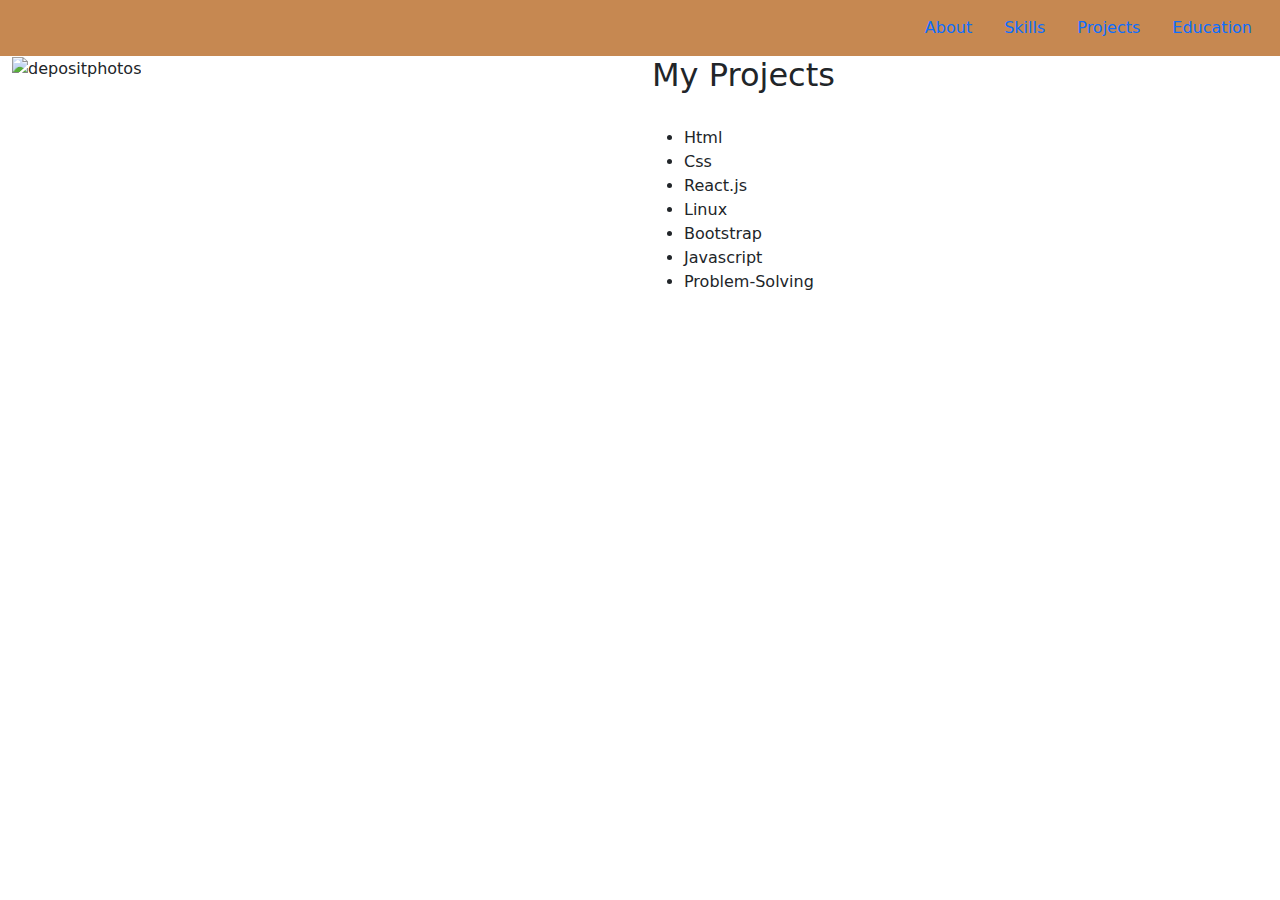
==== project.html @ efcbb120 "modified skills.html" ====
<!DOCTYPE html>
<html lang="en">
<head>
    <meta charset="UTF-8">
    <meta http-equiv="X-UA-Compatible" content="IE=edge">
    <meta name="viewport" content="width=device-width, initial-scale=1.0">
    <title>My Porfolio</title>
</head>
<body>
    <!DOCTYPE html>
<html lang="en">
<head>
    <meta charset="UTF-8">
    <meta http-equiv="X-UA-Compatible" content="IE=edge">
    <meta name="viewport" content="width=device-width, initial-scale=1.0">
    <title>My Portfolio</title>
    <link href="https://cdn.jsdelivr.net/npm/bootstrap@5.0.1/dist/css/bootstrap.min.css" rel="stylesheet">
    <link rel="stylesheet" href="style.css">

</head>
<body>
    <!-- <div class="container">
        <h1 class="header">Portfolio</h1>
    </div> -->
    <div class="container-fluid" id="menu-bar">
        <nav class="navbar navbar-expand-lg ">
            <div class="collapse navbar-collapse justify-content-end">
              <ul class="nav nav-bar">
                <li class="nav-item">
                  <a class="nav-link active" aria-current="page" href="index.html">About</a>
                </li>
                <li class="nav-item">
                  <a class="nav-link" href="skills.html">Skills</a>
                </li>
                <li class="nav-item">
                  <a class="nav-link" href="project.html">Projects</a>
                </li>
                <li class="nav-item">
                  <a class="nav-link" href="education.html">Education</a>
                </li>
              </ul>
            </div>
          </nav>
    </div>
        <!-- <nav class="navbar navbar-expand-lg" id="menu-bar">
            <div class="container-fluid">
              <a class="navbar-brand" href="#"></a>
              <button class="navbar-toggler" type="button" data-bs-toggle="collapse" data-bs-target="#navbarNav" aria-controls="navbarNav" aria-expanded="false" aria-label="Toggle navigation">
                <span class="navbar-toggler-icon"></span>
              </button>
              <div class="collapse navbar-collapse justify-content-end" id="menu-bar">
                <ul class="nav nav-bar">
                  <li class="nav-item">
                    <a class="nav-link active" aria-current="page" href="index.html">About</a>
                  </li>
                  <li class="nav-item">
                    <a class="nav-link" href="skills.html">Skills</a>
                  </li>
                  <li class="nav-item">
                    <a class="nav-link" href="#">Projects</a>
                  </li>
                  <li class="nav-item">
                    <a class="nav-link" href="#">Education</a>
                  </li>
                  < <li class="nav-item"> -->
                    <!-- <a class="nav-link disabled" href="#" tabindex="-1"></a>
                  </li> -->
                </ul>
              <!-- </div>
            </div>
          </nav> --> 
    <!-- </div> -->
    <div class="container-fluid align-self-center">
      <div class="row">
        <div class="col">
          <img src="https://static5.depositphotos.com/1033604/430/i/600/depositphotos_4305430-stock-photo-isolated-kangaroo-with-cute-joey.jpg" alt="depositphotos">
        </div>
        <div class="col">
            <h2>My Projects</h2> <br> 
            <ul>
              <li>Html</li>
              <li>Css</li>
              <li>React.js</li>
              <li>Linux</li>
              <li>Bootstrap</li>
              <li>Javascript</li>
              <li>Problem-Solving</li>
            </ul>
        </div>
      </div>
    </div>
</body>
</html>
</body>
</html>
---- style.css ----
#menu-bar {
    background-color: #c68851;
}
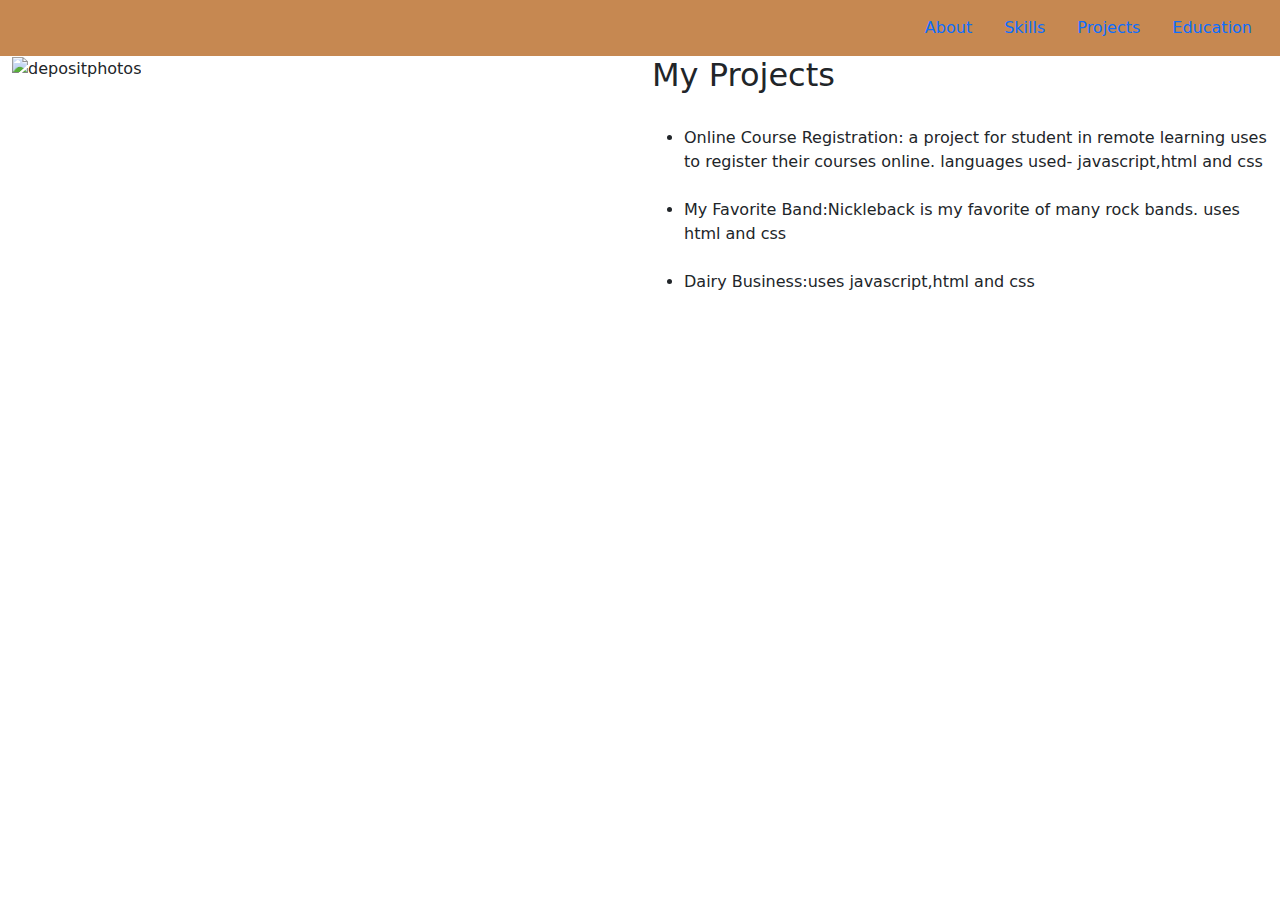
==== commit d8ce37e8: "add a list of projects" ====
--- a/project.html
+++ b/project.html
@@ -75,16 +75,15 @@
         <div class="col">
           <img src="https://static5.depositphotos.com/1033604/430/i/600/depositphotos_4305430-stock-photo-isolated-kangaroo-with-cute-joey.jpg" alt="depositphotos">
         </div>
-        <div class="col">
+        <div class="col align-self-center">
             <h2>My Projects</h2> <br> 
             <ul>
-              <li>Html</li>
-              <li>Css</li>
-              <li>React.js</li>
-              <li>Linux</li>
-              <li>Bootstrap</li>
-              <li>Javascript</li>
-              <li>Problem-Solving</li>
+              <li>Online Course Registration:
+                a project for student in remote learning uses to register their courses online.
+                languages used- javascript,html and css
+                </li> <br>
+              <li>My Favorite Band:Nickleback is my favorite of many rock bands. uses html and css</li> <br>
+              <li>Dairy Business:uses javascript,html and css</li> <br>
             </ul>
         </div>
       </div>
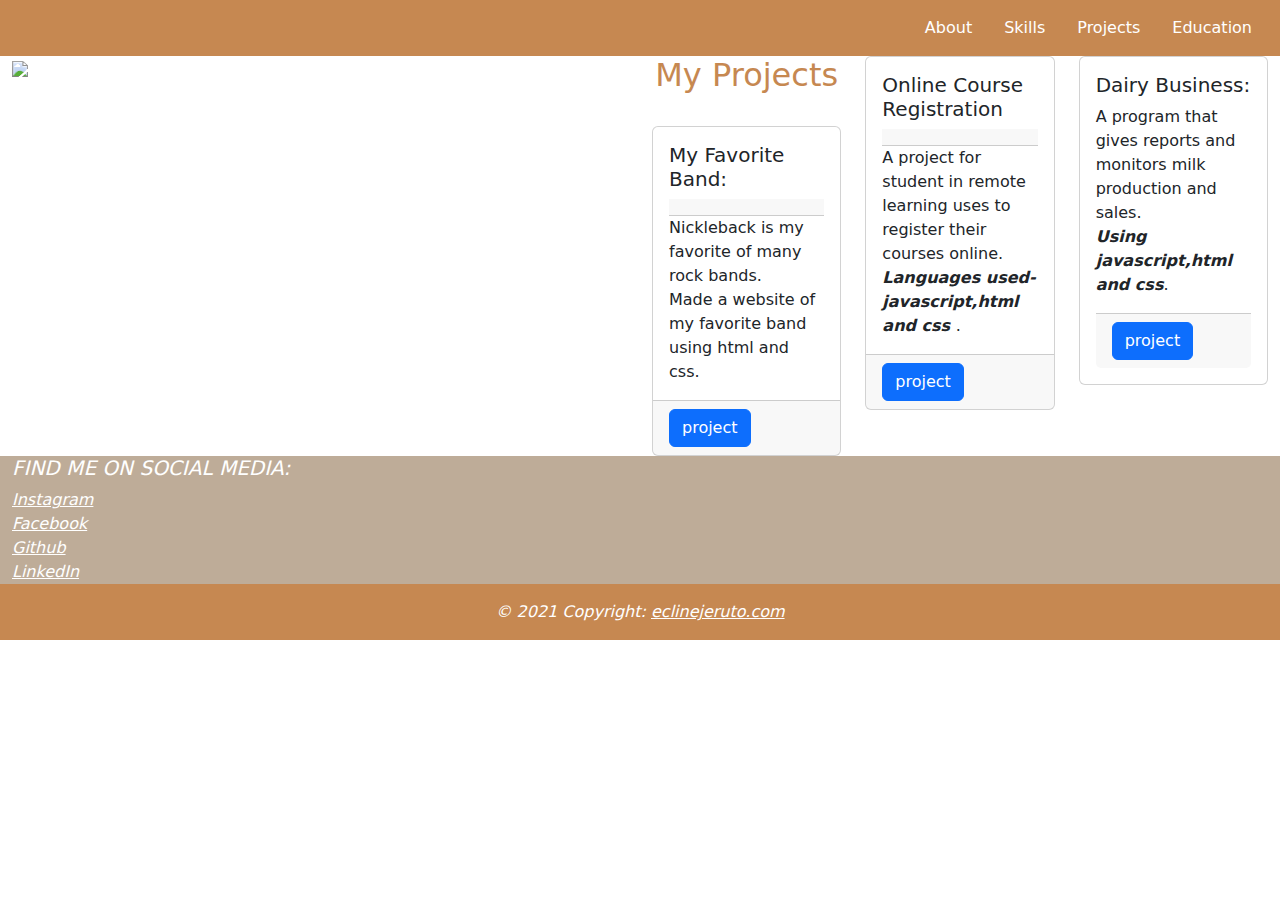
==== commit edee9276: "clip path to polygon" ====
--- a/project.html
+++ b/project.html
@@ -24,7 +24,7 @@
     </div> -->
     <div class="container-fluid" id="menu-bar">
         <nav class="navbar navbar-expand-lg ">
-            <div class="collapse navbar-collapse justify-content-end">
+            <div class="collapse navbar-collapse justify-content-end" id="nav">
               <ul class="nav nav-bar">
                 <li class="nav-item">
                   <a class="nav-link active" aria-current="page" href="index.html">About</a>
@@ -42,53 +42,103 @@
             </div>
           </nav>
     </div>
-        <!-- <nav class="navbar navbar-expand-lg" id="menu-bar">
-            <div class="container-fluid">
-              <a class="navbar-brand" href="#"></a>
-              <button class="navbar-toggler" type="button" data-bs-toggle="collapse" data-bs-target="#navbarNav" aria-controls="navbarNav" aria-expanded="false" aria-label="Toggle navigation">
-                <span class="navbar-toggler-icon"></span>
-              </button>
-              <div class="collapse navbar-collapse justify-content-end" id="menu-bar">
-                <ul class="nav nav-bar">
-                  <li class="nav-item">
-                    <a class="nav-link active" aria-current="page" href="index.html">About</a>
-                  </li>
-                  <li class="nav-item">
-                    <a class="nav-link" href="skills.html">Skills</a>
-                  </li>
-                  <li class="nav-item">
-                    <a class="nav-link" href="#">Projects</a>
-                  </li>
-                  <li class="nav-item">
-                    <a class="nav-link" href="#">Education</a>
-                  </li>
-                  < <li class="nav-item"> -->
-                    <!-- <a class="nav-link disabled" href="#" tabindex="-1"></a>
-                  </li> -->
-                </ul>
-              <!-- </div>
-            </div>
-          </nav> --> 
-    <!-- </div> -->
     <div class="container-fluid align-self-center">
       <div class="row">
         <div class="col">
-          <img src="https://static5.depositphotos.com/1033604/430/i/600/depositphotos_4305430-stock-photo-isolated-kangaroo-with-cute-joey.jpg" alt="depositphotos">
+            <img src="https://static5.depositphotos.com/1033604/430/i/600/depositphotos_4305430-stock-photo-isolated-kangaroo-with-cute-joey.jpg">
         </div>
-        <div class="col align-self-center">
-            <h2>My Projects</h2> <br> 
-            <ul>
-              <li>Online Course Registration:
-                a project for student in remote learning uses to register their courses online.
-                languages used- javascript,html and css
-                </li> <br>
-              <li>My Favorite Band:Nickleback is my favorite of many rock bands. uses html and css</li> <br>
-              <li>Dairy Business:uses javascript,html and css</li> <br>
-            </ul>
+        <div class="col align-self-center" id="about">
+            <div class="row row-cols-1 row-cols-md-3 g-4">
+                <div class="col">
+                    <h2 class="project" style="text-align: center">My Projects</h2> <br> 
+                  <div class="card h-90">
+                    <!-- <img src="..." class="card-img-top" alt="..."> -->
+                    <div class="card-body">
+                      <h5 class="card-title">My Favorite Band:</h5>
+                      <div class="card-header"></div>
+                      <p class="card-text">Nickleback is my favorite of many rock bands. <br>
+                        
+                        Made a website of my favorite band using html and css.</p>
+                    </div>
+                    <div class="card-footer">
+                        <a href="https://github.com/Ecline234/my-favorite-band" class="btn btn-primary">project</a>
+                    </div>
+                  </div>
+                </div>
+                <div class="col">
+                  <div class="card h-90">
+                    <!-- <img src="..." class="card-img-top" alt="..."> -->
+                    <div class="card-body">
+                      <h5 class="card-title">Online Course Registration</h5>
+                       <div class="card-header"></div>
+                      <p class="card-text"> A project for student in remote learning uses to register their courses online. <br>
+
+                       <strong><em>Languages used- javascript,html and css</em> </strong> .</p>
+                    </div>
+                    <div class="card-footer">
+                        <a href="https://github.com/georgealusa/Online-Course-Registration" class="btn btn-primary">project</a>
+                    </div>
+                  </div>
+                </div>
+                <div class="col">
+                  <div class="card h-90">
+                    <!-- <img src="..." class="card-img-top" alt="..."> -->
+                    <div class="card-body">
+                      <h5 class="card-title">Dairy Business:</h5>
+                      <p class="card-text"> A program that gives reports and monitors milk production and sales. <br>
+
+                          <strong><em>Using javascript,html and css</em></strong>.</p>
+                          <div class="card-footer">
+                            <a href="https://github.com/georgealusa/Online-Course-Registration" class="btn btn-primary">project</a>
+                        </div>
+                    </div>
+                    <!-- <div class="card-footer">
+                      <small class="text-muted">Last updated 3 mins ago</small>
+                    </div> -->
+                  </div>
+                </div>
+              </div>
         </div>
       </div>
     </div>
-</body>
-</html>
+    <section class="footer";>
+        <!-- Footer -->
+        <footer class="bg-secondary text-white">
+          <!-- Grid container -->
+          <div class="container-fluid" id="media">
+            <!--Grid row-->
+            <div class="row">
+              <!--Grid column-->
+              <div class="col-lg-4 col-md-6 mb-4 mb-md-0">
+                <h5 class="text-uppercase">Find Me On Social Media:</h5>
+    
+                <!-- <div class="col-lg-3 col-md-6 mb-4 mb-md-0" id="footer">
+                  <h5 class="text-uppercase">Socials</h5> -->
+        
+                  <ul class="list-unstyled mb-0">
+                    <li>
+                      <a href="https://www.instagram.com/" class="text-white">Instagram</a>
+                    </li>
+                    <li>
+                      <a href="#!" class="text-white">Facebook</a>
+                    </li>
+                    <li>
+                      <a href="#!" class="text-white">Github</a>
+                    </li>
+                    <li>
+                      <a href="#!" class="text-white">LinkedIn</a>
+                    </li>
+                  </ul>
+              </div>
+              <!-- Copyright -->
+      <div class="text-center p-3" style="background-color: #c68851;">
+        © 2021 Copyright:
+        <a class="text-white" href="https://eclinejeruto.com/">eclinejeruto.com</a>
+      </div>
+      <!-- Copyright -->
+    </footer>
+    <!-- Footer -->
+  </section>
+
 </body>
 </html>--- a/style.css
+++ b/style.css
@@ -1,3 +1,40 @@
 #menu-bar {
     background-color: #c68851;
 }
+.text-center text-white {
+    background-color: #c68851;
+}
+#footer{
+    font-style: italic;
+    background-color: #c68851;
+}
+#media {
+    background-color: rgb(190, 172, 152);
+    font-style: italic;
+}
+#about {
+    color: #c68851;
+}
+.nav nav-bar{
+    color: white;
+}
+.project{
+    text-align: center;
+
+}
+#nav ul li a{
+    color: white;
+}
+.bg {
+    background-color: rgb(190, 172, 152);
+    clip-path: polygon(50% 0%, 96% 49%, 52% 100%, 0 98%, 0 0);
+    z-index: -1;
+}
+/* .bg1 {
+    background-color: rgb(190, 172, 152);
+    clip-path: polygon(0% 0%, 75% 0%, 98% 24%, 77% 49%, 0 49%);
+}    */
+/* 
+h2 {
+    float: right;
+} */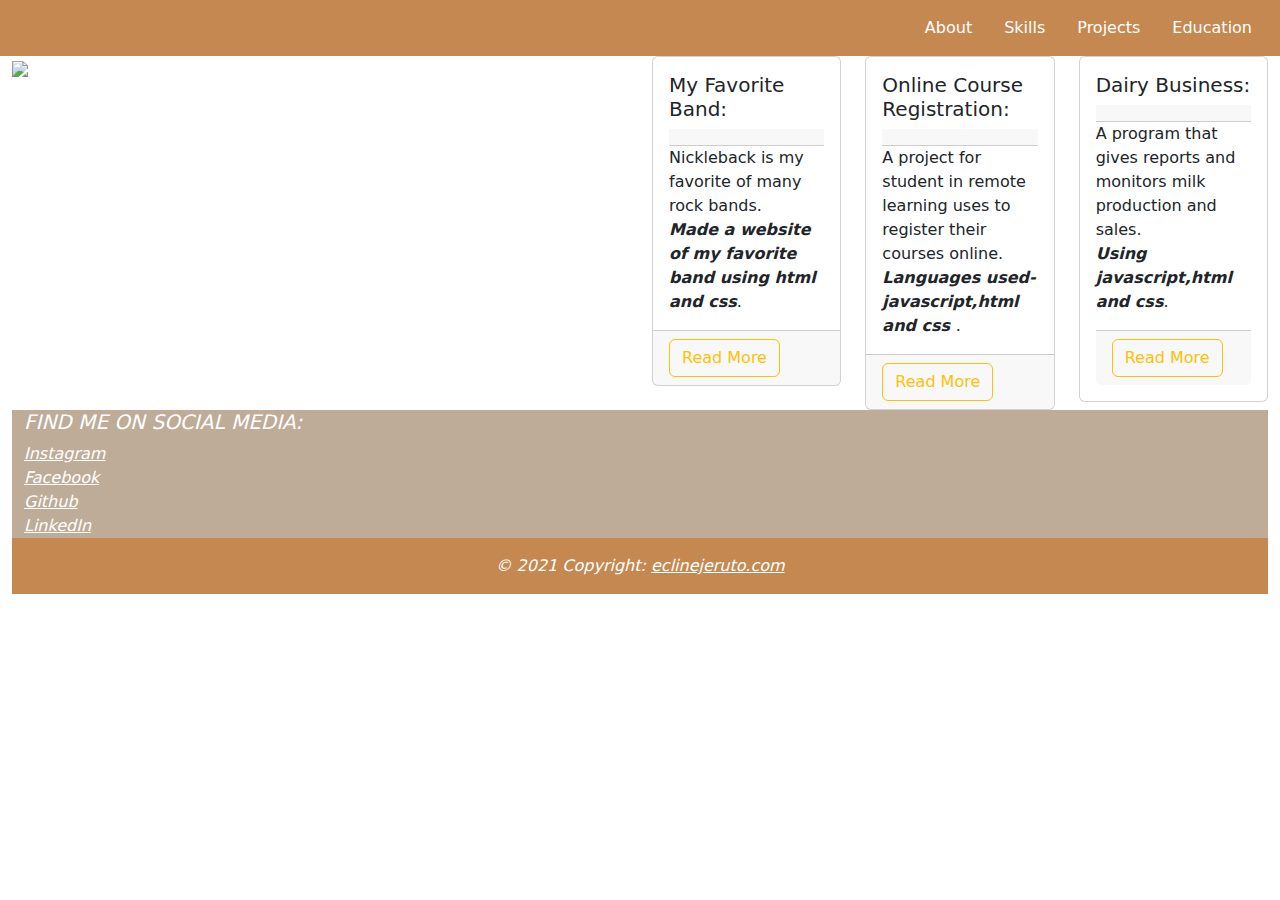
==== commit ec0aa440: "edit skills" ====
--- a/project.html
+++ b/project.html
@@ -5,15 +5,7 @@
     <meta http-equiv="X-UA-Compatible" content="IE=edge">
     <meta name="viewport" content="width=device-width, initial-scale=1.0">
     <title>My Porfolio</title>
-</head>
-<body>
-    <!DOCTYPE html>
-<html lang="en">
-<head>
-    <meta charset="UTF-8">
-    <meta http-equiv="X-UA-Compatible" content="IE=edge">
-    <meta name="viewport" content="width=device-width, initial-scale=1.0">
-    <title>My Portfolio</title>
+
     <link href="https://cdn.jsdelivr.net/npm/bootstrap@5.0.1/dist/css/bootstrap.min.css" rel="stylesheet">
     <link rel="stylesheet" href="style.css">
 
@@ -50,7 +42,6 @@
         <div class="col align-self-center" id="about">
             <div class="row row-cols-1 row-cols-md-3 g-4">
                 <div class="col">
-                    <h2 class="project" style="text-align: center">My Projects</h2> <br> 
                   <div class="card h-90">
                     <!-- <img src="..." class="card-img-top" alt="..."> -->
                     <div class="card-body">
@@ -58,10 +49,10 @@
                       <div class="card-header"></div>
                       <p class="card-text">Nickleback is my favorite of many rock bands. <br>
                         
-                        Made a website of my favorite band using html and css.</p>
+                       <em><strong>Made a website of my favorite band using html and css</strong></em>.</p>
                     </div>
                     <div class="card-footer">
-                        <a href="https://github.com/Ecline234/my-favorite-band" class="btn btn-primary">project</a>
+                        <a href="https://github.com/Ecline234/my-favorite-band" class="btn btn-outline-warning">Read More</a>
                     </div>
                   </div>
                 </div>
@@ -69,14 +60,14 @@
                   <div class="card h-90">
                     <!-- <img src="..." class="card-img-top" alt="..."> -->
                     <div class="card-body">
-                      <h5 class="card-title">Online Course Registration</h5>
+                      <h5 class="card-title">Online Course Registration:</h5>
                        <div class="card-header"></div>
                       <p class="card-text"> A project for student in remote learning uses to register their courses online. <br>
 
                        <strong><em>Languages used- javascript,html and css</em> </strong> .</p>
                     </div>
                     <div class="card-footer">
-                        <a href="https://github.com/georgealusa/Online-Course-Registration" class="btn btn-primary">project</a>
+                        <a href="https://github.com/georgealusa/Online-Course-Registration" class="btn btn-outline-warning">Read More</a>
                     </div>
                   </div>
                 </div>
@@ -85,60 +76,59 @@
                     <!-- <img src="..." class="card-img-top" alt="..."> -->
                     <div class="card-body">
                       <h5 class="card-title">Dairy Business:</h5>
+                      <div class="card-header"></div>
                       <p class="card-text"> A program that gives reports and monitors milk production and sales. <br>
 
                           <strong><em>Using javascript,html and css</em></strong>.</p>
                           <div class="card-footer">
-                            <a href="https://github.com/georgealusa/Online-Course-Registration" class="btn btn-primary">project</a>
+                            <a href="https://github.com/georgealusa/Online-Course-Registration" class="btn btn-outline-warning">Read More</a>
                         </div>
                     </div>
                     <!-- <div class="card-footer">
                       <small class="text-muted">Last updated 3 mins ago</small>
                     </div> -->
-                  </div>
                 </div>
-              </div>
+            </div>
         </div>
-      </div>
     </div>
     <section class="footer";>
-        <!-- Footer -->
-        <footer class="bg-secondary text-white">
-          <!-- Grid container -->
-          <div class="container-fluid" id="media">
-            <!--Grid row-->
-            <div class="row">
-              <!--Grid column-->
-              <div class="col-lg-4 col-md-6 mb-4 mb-md-0">
-                <h5 class="text-uppercase">Find Me On Social Media:</h5>
-    
-                <!-- <div class="col-lg-3 col-md-6 mb-4 mb-md-0" id="footer">
-                  <h5 class="text-uppercase">Socials</h5> -->
-        
-                  <ul class="list-unstyled mb-0">
-                    <li>
-                      <a href="https://www.instagram.com/" class="text-white">Instagram</a>
-                    </li>
-                    <li>
-                      <a href="#!" class="text-white">Facebook</a>
-                    </li>
-                    <li>
-                      <a href="#!" class="text-white">Github</a>
-                    </li>
-                    <li>
-                      <a href="#!" class="text-white">LinkedIn</a>
-                    </li>
-                  </ul>
-              </div>
-              <!-- Copyright -->
-      <div class="text-center p-3" style="background-color: #c68851;">
-        © 2021 Copyright:
-        <a class="text-white" href="https://eclinejeruto.com/">eclinejeruto.com</a>
-      </div>
-      <!-- Copyright -->
-    </footer>
-    <!-- Footer -->
-  </section>
+      <!-- Footer -->
+      <footer class="bg-secondary text-white">
+        <!-- Grid container -->
+        <div class="container-fluid" id="media">
+          <!--Grid row-->
+          <div class="row">
+            <!--Grid column-->
+            <div class="col-lg-4 col-md-6 mb-4 mb-md-0">
+              <h5 class="text-uppercase">Find Me On Social Media:</h5>
+  
+              <!-- <div class="col-lg-3 col-md-6 mb-4 mb-md-0" id="footer">
+                <h5 class="text-uppercase">Socials</h5> -->
+      
+                <ul class="list-unstyled mb-0">
+                  <li>
+                    <a href="https://www.instagram.com/" class="text-white">Instagram</a>
+                  </li>
+                  <li>
+                    <a href="https://www.facebook.com/" class="text-white">Facebook</a>
+                  </li>
+                  <li>
+                    <a href="https://www.github.com/" class="text-white">Github</a>
+                  </li>
+                  <li>
+                    <a href="https://www.linkedin.com/" class="text-white">LinkedIn</a>
+                  </li>
+                </ul>
+            </div>
+        <!-- Copyright -->
+        <div class="text-center p-3" style="background-color: #c68851;">
+          © 2021 Copyright:
+          <a class="text-white" href="https://eclinejeruto.com/">eclinejeruto.com</a>
+        </div>
+        <!-- Copyright -->
+      </footer>
+      <!-- Footer -->
+    </section>
 
 </body>
 </html>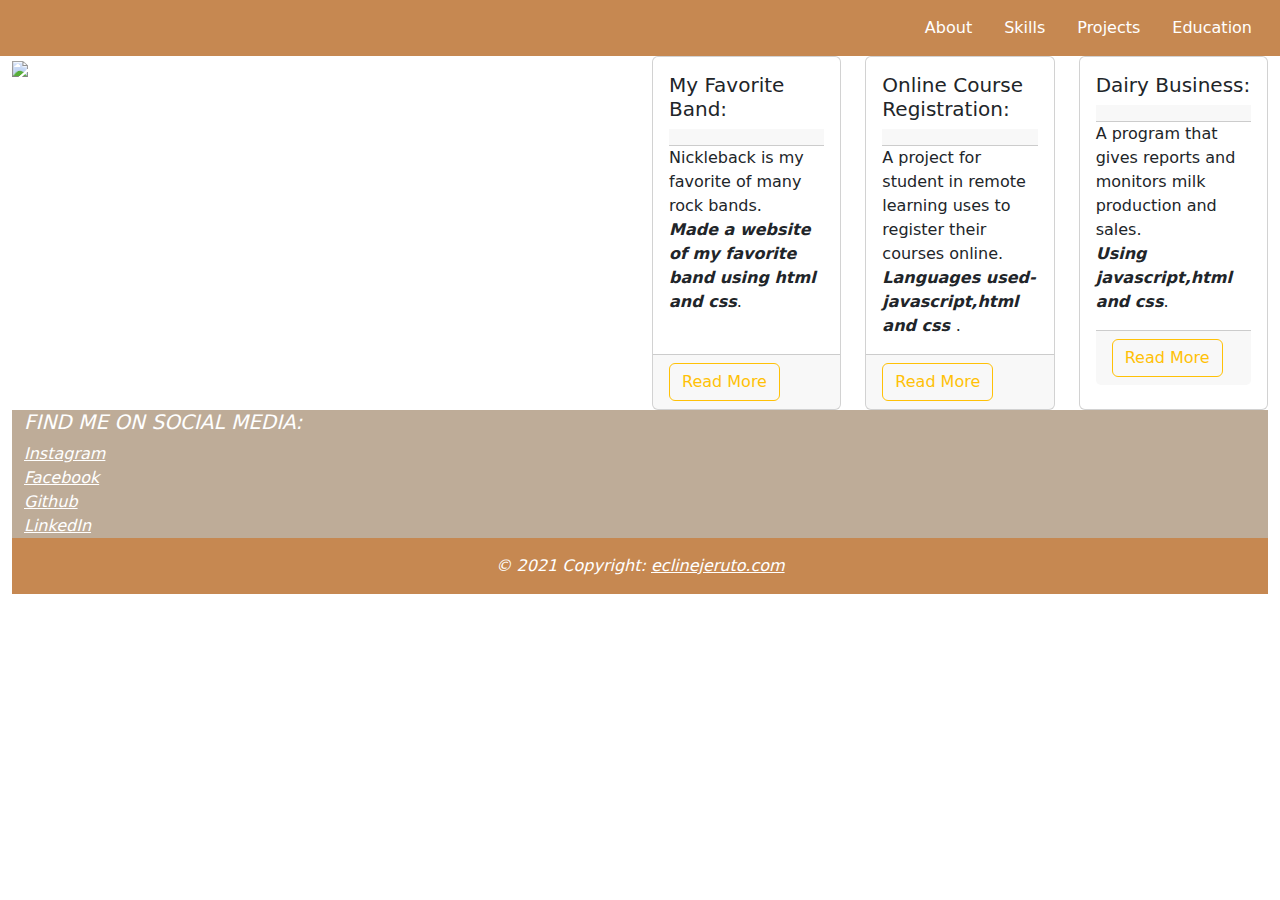
==== commit e841570e: "edit footer" ====
--- a/project.html
+++ b/project.html
@@ -42,7 +42,8 @@
         <div class="col align-self-center" id="about">
             <div class="row row-cols-1 row-cols-md-3 g-4">
                 <div class="col">
-                  <div class="card h-90">
+                    <!-- <h2 class="project" style="text-align: center">My</h2> <br>  -->
+                  <div class="card h-100">
                     <!-- <img src="..." class="card-img-top" alt="..."> -->
                     <div class="card-body">
                       <h5 class="card-title">My Favorite Band:</h5>
@@ -57,7 +58,7 @@
                   </div>
                 </div>
                 <div class="col">
-                  <div class="card h-90">
+                  <div class="card h-100">
                     <!-- <img src="..." class="card-img-top" alt="..."> -->
                     <div class="card-body">
                       <h5 class="card-title">Online Course Registration:</h5>
@@ -72,7 +73,7 @@
                   </div>
                 </div>
                 <div class="col">
-                  <div class="card h-90">
+                  <div class="card h-100">
                     <!-- <img src="..." class="card-img-top" alt="..."> -->
                     <div class="card-body">
                       <h5 class="card-title">Dairy Business:</h5>
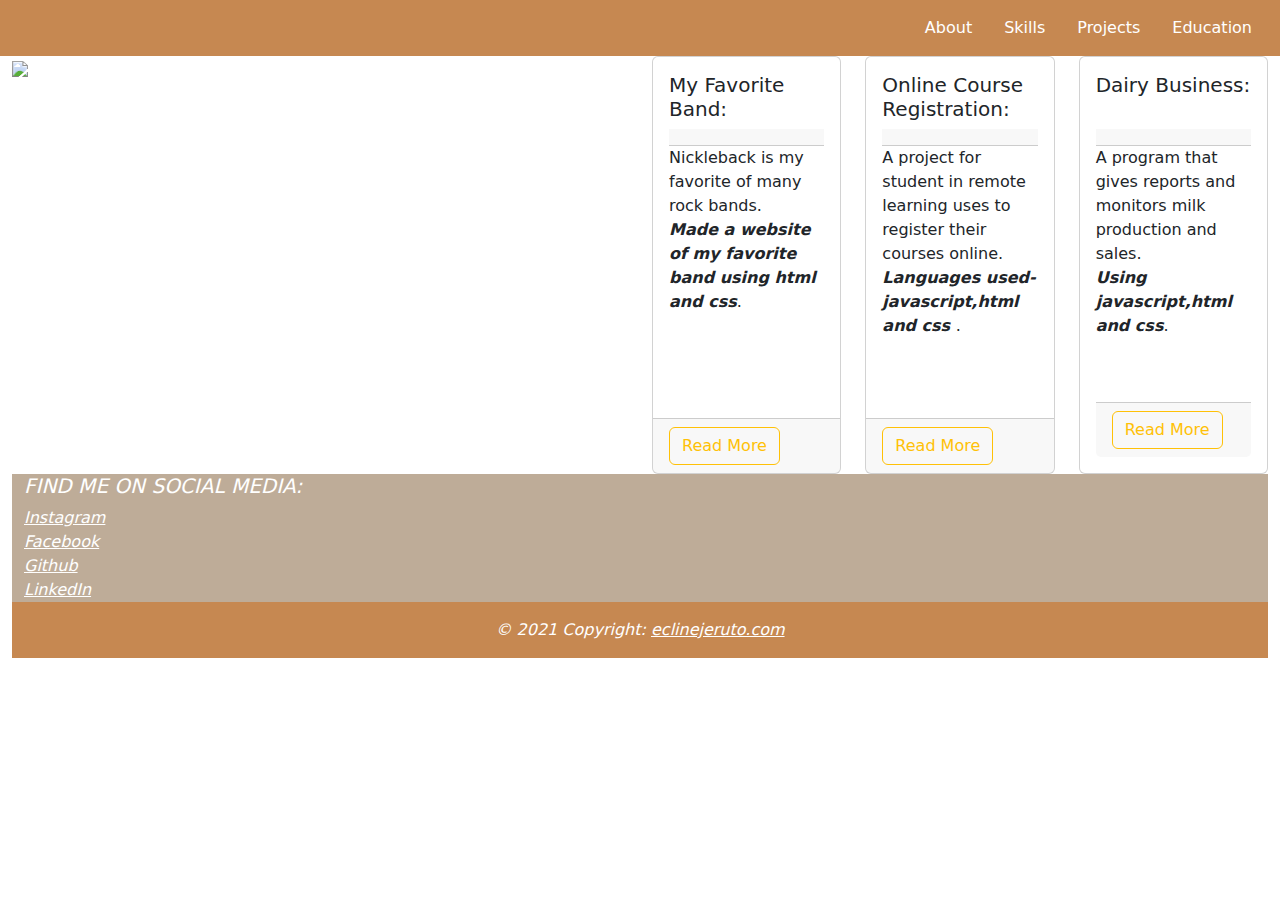
==== commit 63cb373b: "modified project file" ====
--- a/project.html
+++ b/project.html
@@ -76,11 +76,13 @@
                   <div class="card h-100">
                     <!-- <img src="..." class="card-img-top" alt="..."> -->
                     <div class="card-body">
-                      <h5 class="card-title">Dairy Business:</h5>
+                      <h5 class="card-title">Dairy Business:</h5> <br>
                       <div class="card-header"></div>
                       <p class="card-text"> A program that gives reports and monitors milk production and sales. <br>
 
                           <strong><em>Using javascript,html and css</em></strong>.</p>
+                          <br>
+                          <br>
                           <div class="card-footer">
                             <a href="https://github.com/georgealusa/Online-Course-Registration" class="btn btn-outline-warning">Read More</a>
                         </div>
